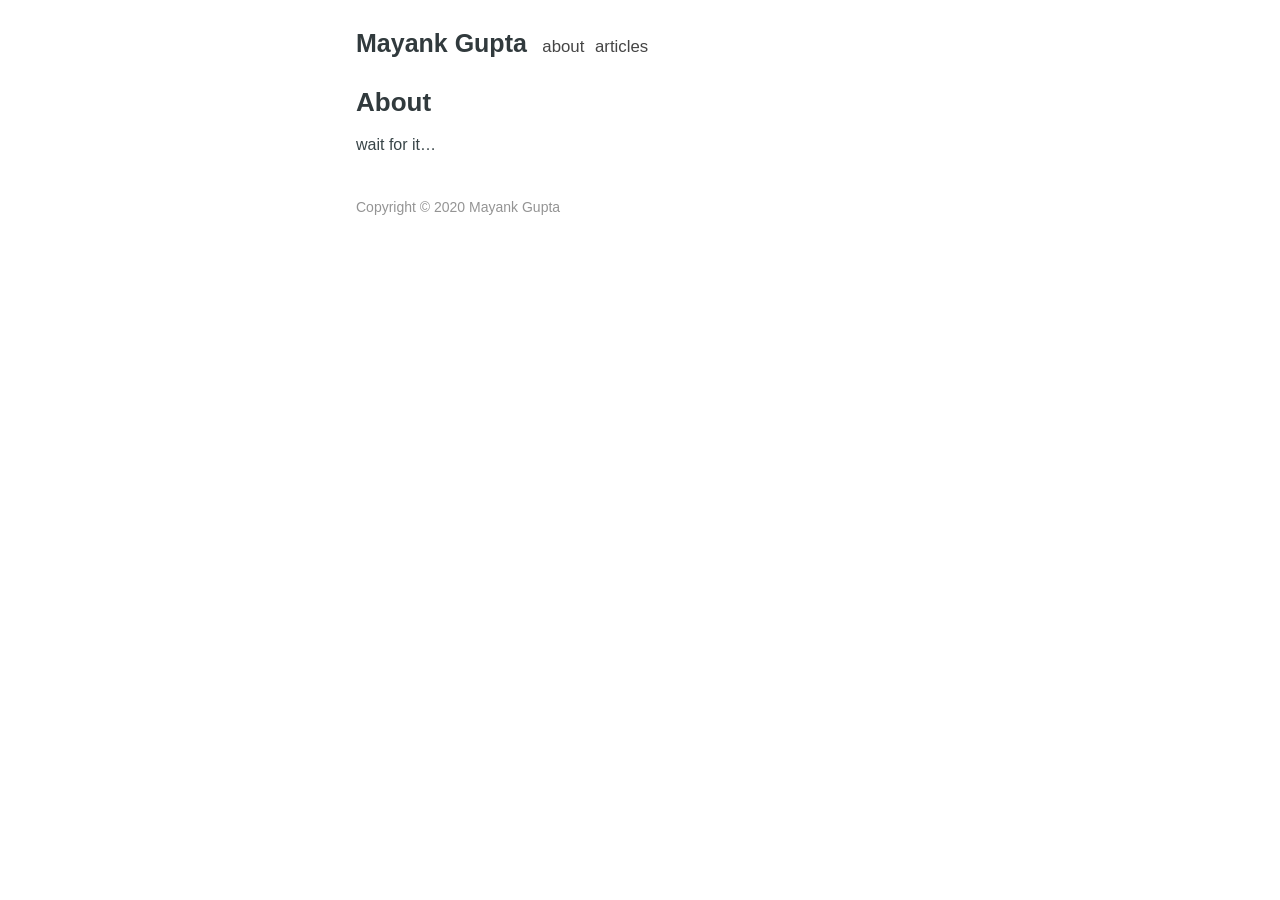
==== about/index.html @ f56a0fb4 "Initial commit" ====
<!DOCTYPE html>
<html><head>
    <meta charset="utf-8">
    <meta name="viewport" content="width=device-width, initial-scale=1.0">
    <meta name="description" content="thoughts, ideas and much more">
    
    <link rel="shortcut icon" href="https://mayankgupta804.github.io/favicon.ico">
    
    <link rel="stylesheet" href="/css/style.min.css">

    <title>About</title>
</head>
<body><header id="banner">
    <h2><a href="https://mayankgupta804.github.io">Mayank Gupta</a></h2>
    <nav>
        <ul>
            
            <li>
                <a href="/about/" title="about">about</a>
            </li>
            
            <li>
                <a href="/articles/" title="articles">articles</a>
            </li>
            
        </ul>
    </nav>
</header>
<main id="content">
<article>
    <header id="post-header">
        <h1>About</h1></header><p>wait for it&hellip;</p>
</article>

        </main><footer id="footer">
    Copyright © 2020 Mayank Gupta
</footer>
</body>
</html>
---- css/style.min.css ----
*,*:before,*:after{box-sizing:border-box}html{font-size:62.5%}body{font-size:16px;font-size:1.6rem;font-family:helvetica neue,arial,sans-serif;color:#313a3d;width:100%;margin:0 auto;padding:0 16px;line-height:1.6}header#banner{margin:25px 0}header#banner a{color:#313a3d;text-decoration:none}header#banner a:hover{text-decoration:underline}header#banner h2{display:inline;font-size:21px;font-size:2.1rem;margin:0 8px 0 0}header#banner nav{display:inline-block}header#banner nav ul{list-style-type:none;font-size:1.05em;text-transform:lowercase;margin:0;padding:0}header#banner nav ul li{display:inline;margin:0 3px}header#banner nav ul li a{color:#454545}main#content a{color:#007dfa;text-decoration:none}main#content a:hover{text-decoration:underline}main#content h1,main#content h2,main#content h3,main#content h4,main#content h5,main#content h6{margin-bottom:0;line-height:1.15}main#content h3{font-size:19px;font-size:1.9rem}main#content h1+p,main#content h2+p,main#content h3+p,main#content h4+p,main#content h5+p,main#content h6+p{margin-top:5px}main#content p{color:#394548;margin:16px 0}main#content hr{height:1px;border:0;background:#d8d8d8}main#content ul#posts{list-style-type:none;font-size:16px;font-size:1.6rem;margin-top:0;padding:0}main#content ul#posts li{margin:5px 0;padding:0}main#content ul#posts small{font-size:.8em;color:#767676;margin-left:10px}main#content ul#posts li a{text-decoration:none}main#content ul#posts li a:hover{color:#369aff}main#content ul#posts li a:hover small{color:inherit}main#content header#post-header h1{display:block;font-size:23px;font-size:2.3rem;line-height:1.15}main#content header#post-header time{display:block;font-size:.85em;color:#767676}main#content #toc{border:1px solid #b1b1b1;border-radius:1px;line-height:26px;margin:16px 0;padding:9px 14px}main#content #toc h4{font-size:1.06em;color:#3d3d3d;margin:0}main#content #toc nav#TableOfContents{margin-top:4px}main#content #toc nav#TableOfContents>ul,main#content #toc nav#TableOfContents>ol{margin-left:-40px}main#content #toc ul,main#content #toc ol{font-size:.98em;margin:0;padding:0 0 0 40px}main#content #toc ul{list-style-type:none}main#content #toc ol{counter-reset:item}main#content #toc ol li{display:block}main#content #toc ol li:before{content:counters(item,".")". ";counter-increment:item}main#content img{max-width:100%;margin:0 auto}main#content figure{margin:16px 0}main#content figure img{display:block;max-width:100%;margin:0 auto}main#content figure figcaption{font-size:.92em;font-style:italic;line-height:22px;text-align:center;margin-top:6px;padding:0 10px}main#content figure figcaption h4{font-style:normal;display:inline;margin:0}main#content figure figcaption p{display:inline;margin:0;padding-left:8px}main#content code,main#content pre{font-family:menlo,monospace}main#content code{font-size:.96em;padding:0 5px}main#content pre{display:block;overflow-x:auto;font-size:14px;font-size:1.4rem;white-space:pre;margin:20px 0;padding:1.5rem;line-height:1.4}main#content pre code{padding:0}main#content section.footnotes{font-size:.9em}footer#footer{font-size:14px;font-size:1.4rem;font-weight:300;color:#949494;margin:40px 0}@media(min-width:770px){body{width:600px;line-height:1.5}main#content hr{width:108%;margin-left:-3.8%}header#banner h2{font-size:25px;font-size:2.5rem}main#content h3{font-size:20px;font-size:2rem}main#content ul#posts{font-size:18px;font-size:1.8rem}main#content header#post-header h1{font-size:26px;font-size:2.6rem}main#content img{max-width:108%;margin-left:-3.8%}main#content figure{margin-left:-3.8%}main#content figure img{max-width:108%}main#content pre{width:108%;margin-left:-3.8%;padding:1.5rem 2.2rem}}@media(prefers-color-scheme:dark){body{color:#ebebeb;background:#121212}header#banner a{color:#e0e0e0;text-decoration:none}header#banner nav ul li a{color:#ccc}main#content a{color:#00b1ed}main#content p{color:#f5f5f5}main#content hr{background:#5c5c5c}main#content #toc h4{color:#d4d4d4}main#content ul#posts small{color:#a7a7a7}main#content ul#posts li a:hover{color:#21c7ff}main#content header#post-header time{color:#a7a7a7}}.chroma{color:#f8f8f2;background-color:#272822}.chroma .err{color:#960050;background-color:#1e0010}.chroma .lntd{vertical-align:top;padding:0;margin:0;border:0}.chroma .lntable{border-spacing:0;padding:0;margin:0;border:0;width:auto;overflow:auto;display:block}.chroma .hl{display:block;width:100%;background-color:#ffc}.chroma .lnt{margin-right:.4em;padding:0 .4em;color:#7f7f7f}.chroma .ln{margin-right:.4em;padding:0 .4em;color:#7f7f7f}.chroma .k{color:#66d9ef}.chroma .kc{color:#66d9ef}.chroma .kd{color:#66d9ef}.chroma .kn{color:#f92672}.chroma .kp{color:#66d9ef}.chroma .kr{color:#66d9ef}.chroma .kt{color:#66d9ef}.chroma .na{color:#a6e22e}.chroma .nc{color:#a6e22e}.chroma .no{color:#66d9ef}.chroma .nd{color:#a6e22e}.chroma .ne{color:#a6e22e}.chroma .nf{color:#a6e22e}.chroma .nx{color:#a6e22e}.chroma .nt{color:#f92672}.chroma .l{color:#ae81ff}.chroma .ld{color:#e6db74}.chroma .s{color:#e6db74}.chroma .sa{color:#e6db74}.chroma .sb{color:#e6db74}.chroma .sc{color:#e6db74}.chroma .dl{color:#e6db74}.chroma .sd{color:#e6db74}.chroma .s2{color:#e6db74}.chroma .se{color:#ae81ff}.chroma .sh{color:#e6db74}.chroma .si{color:#e6db74}.chroma .sx{color:#e6db74}.chroma .sr{color:#e6db74}.chroma .s1{color:#e6db74}.chroma .ss{color:#e6db74}.chroma .m{color:#ae81ff}.chroma .mb{color:#ae81ff}.chroma .mf{color:#ae81ff}.chroma .mh{color:#ae81ff}.chroma .mi{color:#ae81ff}.chroma .il{color:#ae81ff}.chroma .mo{color:#ae81ff}.chroma .o{color:#f92672}.chroma .ow{color:#f92672}.chroma .c{color:#75715e}.chroma .ch{color:#75715e}.chroma .cm{color:#75715e}.chroma .c1{color:#75715e}.chroma .cs{color:#75715e}.chroma .cp{color:#75715e}.chroma .cpf{color:#75715e}.chroma .gd{color:#f92672}.chroma .ge{font-style:italic}.chroma .gi{color:#a6e22e}.chroma .gs{font-weight:700}.chroma .gu{color:#75715e}
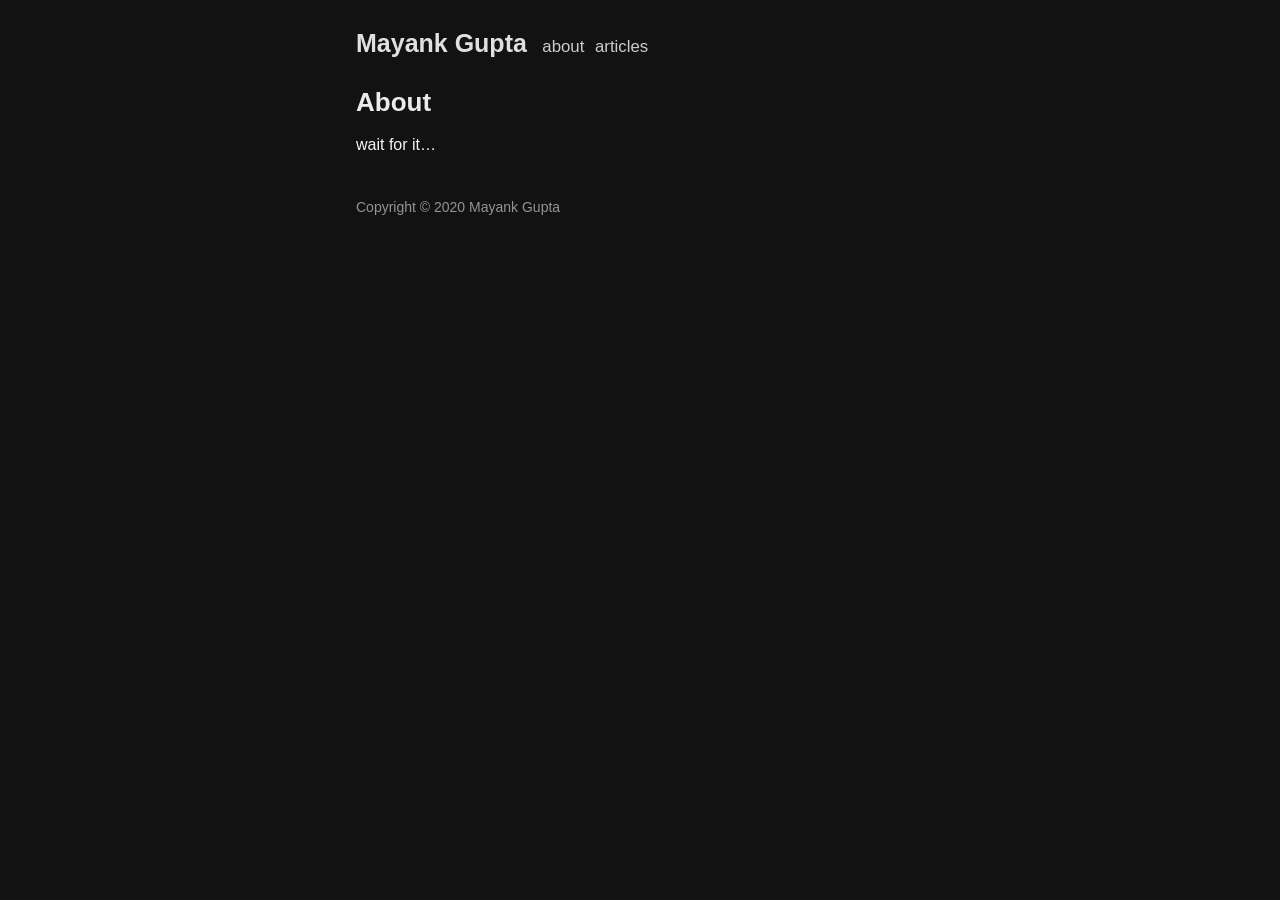
==== commit 004ed2b2: "rebuilding site Thu 31 Dec 2020 23:30:02 IST" ====
--- a/about/index.html
+++ b/about/index.html
@@ -4,14 +4,14 @@
     <meta name="viewport" content="width=device-width, initial-scale=1.0">
     <meta name="description" content="thoughts, ideas and much more">
     
-    <link rel="shortcut icon" href="https://mayankgupta804.github.io/favicon.ico">
+    <link rel="icon" href="/favicon.ico?v=kPP08pKEXB">
     
     <link rel="stylesheet" href="/css/style.min.css">
 
     <title>About</title>
 </head>
 <body><header id="banner">
-    <h2><a href="https://mayankgupta804.github.io">Mayank Gupta</a></h2>
+    <h2><a href="https://mayankgupta.co">Mayank Gupta</a></h2>
     <nav>
         <ul>
             
--- a/css/style.min.css
+++ b/css/style.min.css
@@ -1 +1 @@
-*,*:before,*:after{box-sizing:border-box}html{font-size:62.5%}body{font-size:16px;font-size:1.6rem;font-family:helvetica neue,arial,sans-serif;color:#313a3d;width:100%;margin:0 auto;padding:0 16px;line-height:1.6}header#banner{margin:25px 0}header#banner a{color:#313a3d;text-decoration:none}header#banner a:hover{text-decoration:underline}header#banner h2{display:inline;font-size:21px;font-size:2.1rem;margin:0 8px 0 0}header#banner nav{display:inline-block}header#banner nav ul{list-style-type:none;font-size:1.05em;text-transform:lowercase;margin:0;padding:0}header#banner nav ul li{display:inline;margin:0 3px}header#banner nav ul li a{color:#454545}main#content a{color:#007dfa;text-decoration:none}main#content a:hover{text-decoration:underline}main#content h1,main#content h2,main#content h3,main#content h4,main#content h5,main#content h6{margin-bottom:0;line-height:1.15}main#content h3{font-size:19px;font-size:1.9rem}main#content h1+p,main#content h2+p,main#content h3+p,main#content h4+p,main#content h5+p,main#content h6+p{margin-top:5px}main#content p{color:#394548;margin:16px 0}main#content hr{height:1px;border:0;background:#d8d8d8}main#content ul#posts{list-style-type:none;font-size:16px;font-size:1.6rem;margin-top:0;padding:0}main#content ul#posts li{margin:5px 0;padding:0}main#content ul#posts small{font-size:.8em;color:#767676;margin-left:10px}main#content ul#posts li a{text-decoration:none}main#content ul#posts li a:hover{color:#369aff}main#content ul#posts li a:hover small{color:inherit}main#content header#post-header h1{display:block;font-size:23px;font-size:2.3rem;line-height:1.15}main#content header#post-header time{display:block;font-size:.85em;color:#767676}main#content #toc{border:1px solid #b1b1b1;border-radius:1px;line-height:26px;margin:16px 0;padding:9px 14px}main#content #toc h4{font-size:1.06em;color:#3d3d3d;margin:0}main#content #toc nav#TableOfContents{margin-top:4px}main#content #toc nav#TableOfContents>ul,main#content #toc nav#TableOfContents>ol{margin-left:-40px}main#content #toc ul,main#content #toc ol{font-size:.98em;margin:0;padding:0 0 0 40px}main#content #toc ul{list-style-type:none}main#content #toc ol{counter-reset:item}main#content #toc ol li{display:block}main#content #toc ol li:before{content:counters(item,".")". ";counter-increment:item}main#content img{max-width:100%;margin:0 auto}main#content figure{margin:16px 0}main#content figure img{display:block;max-width:100%;margin:0 auto}main#content figure figcaption{font-size:.92em;font-style:italic;line-height:22px;text-align:center;margin-top:6px;padding:0 10px}main#content figure figcaption h4{font-style:normal;display:inline;margin:0}main#content figure figcaption p{display:inline;margin:0;padding-left:8px}main#content code,main#content pre{font-family:menlo,monospace}main#content code{font-size:.96em;padding:0 5px}main#content pre{display:block;overflow-x:auto;font-size:14px;font-size:1.4rem;white-space:pre;margin:20px 0;padding:1.5rem;line-height:1.4}main#content pre code{padding:0}main#content section.footnotes{font-size:.9em}footer#footer{font-size:14px;font-size:1.4rem;font-weight:300;color:#949494;margin:40px 0}@media(min-width:770px){body{width:600px;line-height:1.5}main#content hr{width:108%;margin-left:-3.8%}header#banner h2{font-size:25px;font-size:2.5rem}main#content h3{font-size:20px;font-size:2rem}main#content ul#posts{font-size:18px;font-size:1.8rem}main#content header#post-header h1{font-size:26px;font-size:2.6rem}main#content img{max-width:108%;margin-left:-3.8%}main#content figure{margin-left:-3.8%}main#content figure img{max-width:108%}main#content pre{width:108%;margin-left:-3.8%;padding:1.5rem 2.2rem}}@media(prefers-color-scheme:dark){body{color:#ebebeb;background:#121212}header#banner a{color:#e0e0e0;text-decoration:none}header#banner nav ul li a{color:#ccc}main#content a{color:#00b1ed}main#content p{color:#f5f5f5}main#content hr{background:#5c5c5c}main#content #toc h4{color:#d4d4d4}main#content ul#posts small{color:#a7a7a7}main#content ul#posts li a:hover{color:#21c7ff}main#content header#post-header time{color:#a7a7a7}}.chroma{color:#f8f8f2;background-color:#272822}.chroma .err{color:#960050;background-color:#1e0010}.chroma .lntd{vertical-align:top;padding:0;margin:0;border:0}.chroma .lntable{border-spacing:0;padding:0;margin:0;border:0;width:auto;overflow:auto;display:block}.chroma .hl{display:block;width:100%;background-color:#ffc}.chroma .lnt{margin-right:.4em;padding:0 .4em;color:#7f7f7f}.chroma .ln{margin-right:.4em;padding:0 .4em;color:#7f7f7f}.chroma .k{color:#66d9ef}.chroma .kc{color:#66d9ef}.chroma .kd{color:#66d9ef}.chroma .kn{color:#f92672}.chroma .kp{color:#66d9ef}.chroma .kr{color:#66d9ef}.chroma .kt{color:#66d9ef}.chroma .na{color:#a6e22e}.chroma .nc{color:#a6e22e}.chroma .no{color:#66d9ef}.chroma .nd{color:#a6e22e}.chroma .ne{color:#a6e22e}.chroma .nf{color:#a6e22e}.chroma .nx{color:#a6e22e}.chroma .nt{color:#f92672}.chroma .l{color:#ae81ff}.chroma .ld{color:#e6db74}.chroma .s{color:#e6db74}.chroma .sa{color:#e6db74}.chroma .sb{color:#e6db74}.chroma .sc{color:#e6db74}.chroma .dl{color:#e6db74}.chroma .sd{color:#e6db74}.chroma .s2{color:#e6db74}.chroma .se{color:#ae81ff}.chroma .sh{color:#e6db74}.chroma .si{color:#e6db74}.chroma .sx{color:#e6db74}.chroma .sr{color:#e6db74}.chroma .s1{color:#e6db74}.chroma .ss{color:#e6db74}.chroma .m{color:#ae81ff}.chroma .mb{color:#ae81ff}.chroma .mf{color:#ae81ff}.chroma .mh{color:#ae81ff}.chroma .mi{color:#ae81ff}.chroma .il{color:#ae81ff}.chroma .mo{color:#ae81ff}.chroma .o{color:#f92672}.chroma .ow{color:#f92672}.chroma .c{color:#75715e}.chroma .ch{color:#75715e}.chroma .cm{color:#75715e}.chroma .c1{color:#75715e}.chroma .cs{color:#75715e}.chroma .cp{color:#75715e}.chroma .cpf{color:#75715e}.chroma .gd{color:#f92672}.chroma .ge{font-style:italic}.chroma .gi{color:#a6e22e}.chroma .gs{font-weight:700}.chroma .gu{color:#75715e}+*,*:before,*:after{box-sizing:border-box}html{font-size:62.5%}body{font-size:16px;font-size:1.6rem;font-family:helvetica neue,arial,sans-serif;color:#313a3d;width:100%;margin:0 auto;padding:0 16px;line-height:1.6}header#banner{margin:25px 0}header#banner a{color:#313a3d;text-decoration:none}header#banner a:hover{text-decoration:underline}header#banner h2{display:inline;font-size:21px;font-size:2.1rem;margin:0 8px 0 0}header#banner nav{display:inline-block}header#banner nav ul{list-style-type:none;font-size:1.05em;text-transform:lowercase;margin:0;padding:0}header#banner nav ul li{display:inline;margin:0 3px}header#banner nav ul li a{color:#454545}main#content a{color:#007dfa;text-decoration:none}main#content a:hover{text-decoration:underline}main#content h1,main#content h2,main#content h3,main#content h4,main#content h5,main#content h6{margin-bottom:0;line-height:1.15}main#content h3{font-size:19px;font-size:1.9rem}main#content h1+p,main#content h2+p,main#content h3+p,main#content h4+p,main#content h5+p,main#content h6+p{margin-top:5px}main#content p{color:#394548;margin:16px 0}main#content hr{height:1px;border:0;background:#d8d8d8}main#content ul#posts{list-style-type:none;font-size:16px;font-size:1.6rem;margin-top:0;padding:0}main#content ul#posts li{margin:5px 0;padding:0}main#content ul#posts small{font-size:.8em;color:#767676;margin-left:10px}main#content ul#posts li a{text-decoration:none}main#content ul#posts li a:hover{color:#369aff}main#content ul#posts li a:hover small{color:inherit}main#content header#post-header h1{display:block;font-size:23px;font-size:2.3rem;line-height:1.15}main#content header#post-header time{display:block;font-size:.85em;color:#767676}main#content #toc{border:1px solid #b1b1b1;border-radius:1px;line-height:26px;margin:16px 0;padding:9px 14px}main#content #toc h4{font-size:1.06em;color:#3d3d3d;margin:0}main#content #toc nav#TableOfContents{margin-top:4px}main#content #toc nav#TableOfContents>ul,main#content #toc nav#TableOfContents>ol{margin-left:-40px}main#content #toc ul,main#content #toc ol{font-size:.98em;margin:0;padding:0 0 0 40px}main#content #toc ul{list-style-type:none}main#content #toc ol{counter-reset:item}main#content #toc ol li{display:block}main#content #toc ol li:before{content:counters(item,".")". ";counter-increment:item}main#content img{max-width:100%;margin:0 auto}main#content figure{margin:16px 0}main#content figure img{display:block;max-width:100%;margin:0 auto}main#content figure figcaption{font-size:.92em;font-style:italic;line-height:22px;text-align:center;margin-top:6px;padding:0 10px}main#content figure figcaption h4{font-style:normal;display:inline;margin:0}main#content figure figcaption p{display:inline;margin:0;padding-left:8px}main#content code,main#content pre{font-family:menlo,monospace}main#content code{font-size:.96em;padding:0 5px}main#content pre{display:block;overflow-x:auto;font-size:14px;font-size:1.4rem;white-space:pre;margin:20px 0;padding:1.5rem;line-height:1.4}main#content pre code{padding:0}main#content section.footnotes{font-size:.9em}footer#footer{font-size:14px;font-size:1.4rem;font-weight:300;color:#949494;margin:40px 0}@media(min-width:770px){body{width:600px;line-height:1.5}main#content hr{width:108%;margin-left:-3.8%}header#banner h2{font-size:25px;font-size:2.5rem}main#content h3{font-size:20px;font-size:2rem}main#content ul#posts{font-size:18px;font-size:1.8rem}main#content header#post-header h1{font-size:26px;font-size:2.6rem}main#content img{max-width:108%;margin-left:-3.8%}main#content figure{margin-left:-3.8%}main#content figure img{max-width:108%}main#content pre{width:108%;margin-left:-3.8%;padding:1.5rem 2.2rem}}body{color:#ebebeb;background:#121212}header#banner a{color:#e0e0e0;text-decoration:none}header#banner nav ul li a{color:#ccc}main#content a{color:#00b1ed}main#content p{color:#f5f5f5}main#content hr{background:#5c5c5c}main#content #toc h4{color:#d4d4d4}main#content ul#posts small{color:#a7a7a7}main#content ul#posts li a:hover{color:#21c7ff}main#content header#post-header time{color:#a7a7a7}.chroma{color:#f8f8f2;background-color:#272822}.chroma .err{color:#960050;background-color:#1e0010}.chroma .lntd{vertical-align:top;padding:0;margin:0;border:0}.chroma .lntable{border-spacing:0;padding:0;margin:0;border:0;width:auto;overflow:auto;display:block}.chroma .hl{display:block;width:100%;background-color:#ffc}.chroma .lnt{margin-right:.4em;padding:0 .4em;color:#7f7f7f}.chroma .ln{margin-right:.4em;padding:0 .4em;color:#7f7f7f}.chroma .k{color:#66d9ef}.chroma .kc{color:#66d9ef}.chroma .kd{color:#66d9ef}.chroma .kn{color:#f92672}.chroma .kp{color:#66d9ef}.chroma .kr{color:#66d9ef}.chroma .kt{color:#66d9ef}.chroma .na{color:#a6e22e}.chroma .nc{color:#a6e22e}.chroma .no{color:#66d9ef}.chroma .nd{color:#a6e22e}.chroma .ne{color:#a6e22e}.chroma .nf{color:#a6e22e}.chroma .nx{color:#a6e22e}.chroma .nt{color:#f92672}.chroma .l{color:#ae81ff}.chroma .ld{color:#e6db74}.chroma .s{color:#e6db74}.chroma .sa{color:#e6db74}.chroma .sb{color:#e6db74}.chroma .sc{color:#e6db74}.chroma .dl{color:#e6db74}.chroma .sd{color:#e6db74}.chroma .s2{color:#e6db74}.chroma .se{color:#ae81ff}.chroma .sh{color:#e6db74}.chroma .si{color:#e6db74}.chroma .sx{color:#e6db74}.chroma .sr{color:#e6db74}.chroma .s1{color:#e6db74}.chroma .ss{color:#e6db74}.chroma .m{color:#ae81ff}.chroma .mb{color:#ae81ff}.chroma .mf{color:#ae81ff}.chroma .mh{color:#ae81ff}.chroma .mi{color:#ae81ff}.chroma .il{color:#ae81ff}.chroma .mo{color:#ae81ff}.chroma .o{color:#f92672}.chroma .ow{color:#f92672}.chroma .c{color:#75715e}.chroma .ch{color:#75715e}.chroma .cm{color:#75715e}.chroma .c1{color:#75715e}.chroma .cs{color:#75715e}.chroma .cp{color:#75715e}.chroma .cpf{color:#75715e}.chroma .gd{color:#f92672}.chroma .ge{font-style:italic}.chroma .gi{color:#a6e22e}.chroma .gs{font-weight:700}.chroma .gu{color:#75715e}
